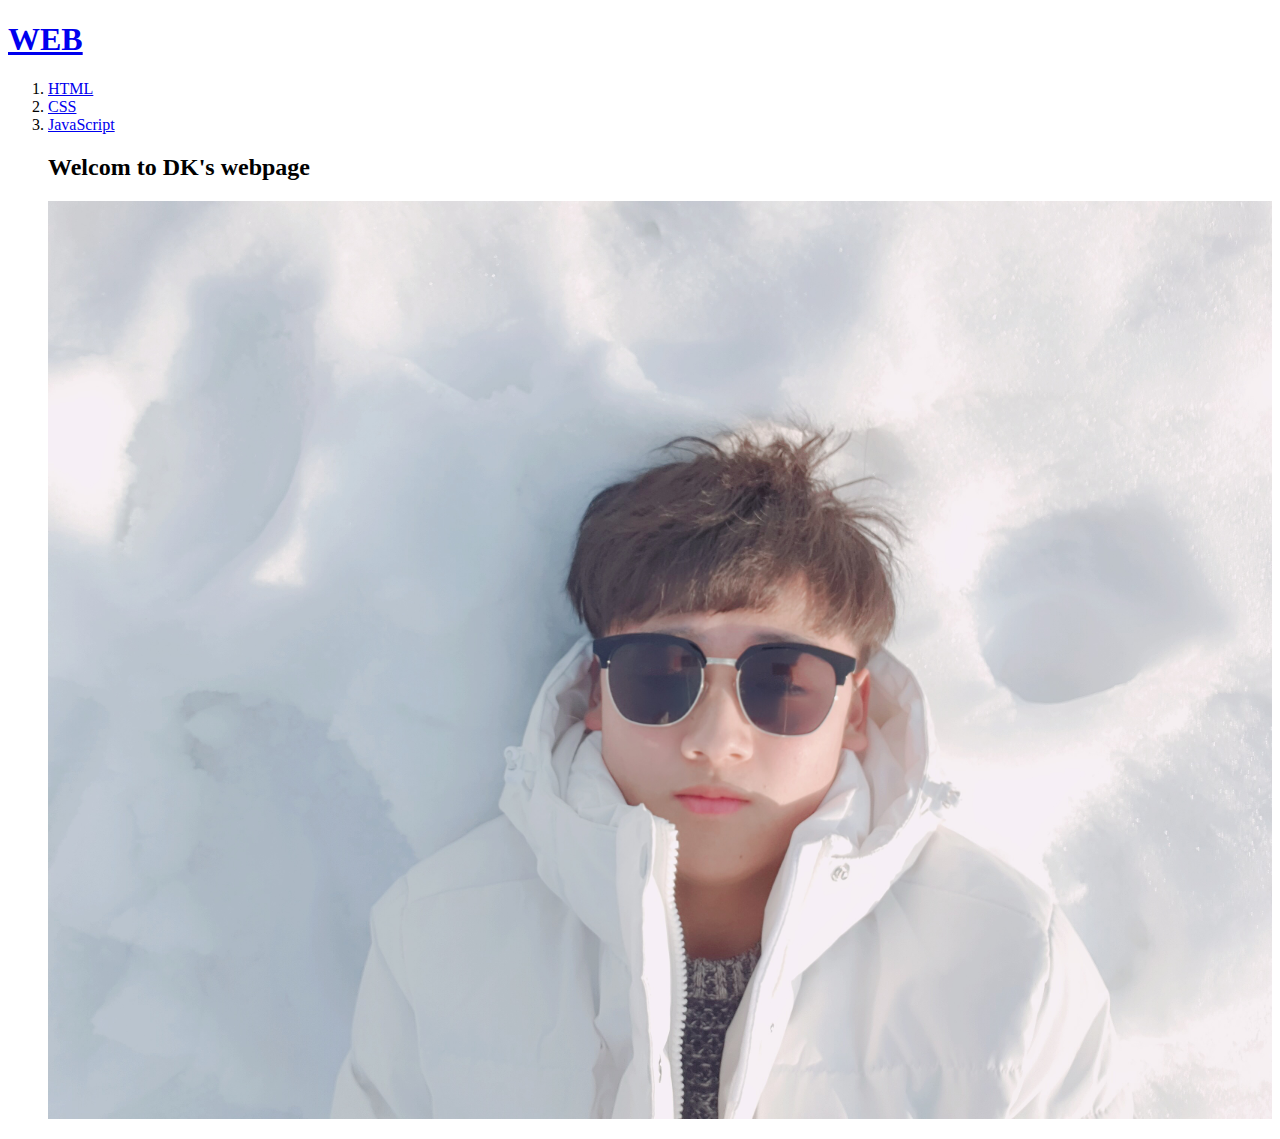
==== index.html @ 913b05d8 "first version" ====
<!doctype html>
<html>
<head>
  <title>DK's webpage</title>
  <meta charset="utf-8">
</head>
<body>
  <h1><a href="index.html">WEB</a></h1>
  <ol>
    <li><a href="1.html">HTML</a></li>
    <li><a href="2.html">CSS<a/></li>
    <li><a href="3.html">JavaScript</a></li>
  </0l>

  <h2>Welcom to DK's webpage</h2>
  <img src="coding.jpg" width="100%">
</body>
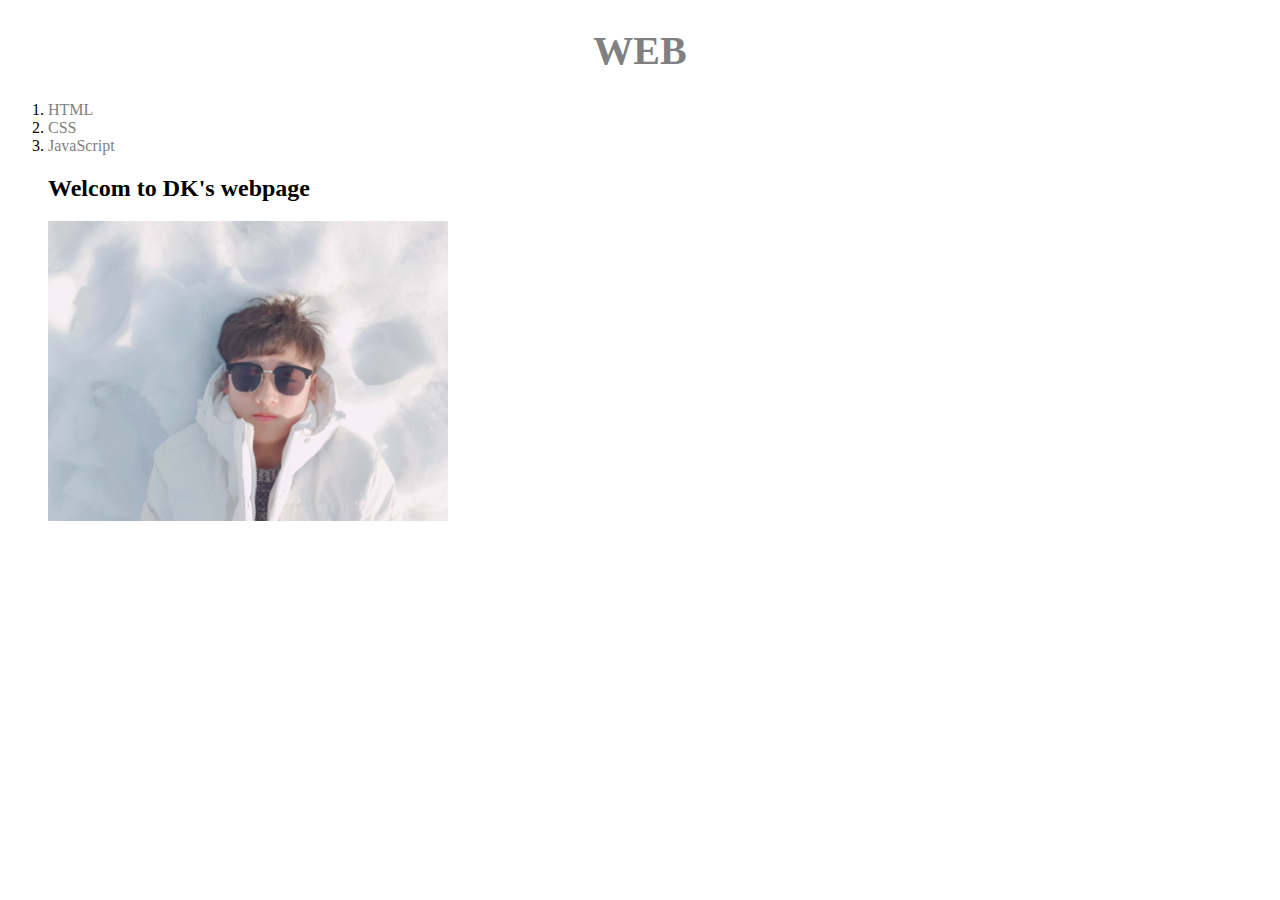
==== commit 3cee6f3c: "Add files via upload" ====
--- a/index.html
+++ b/index.html
@@ -3,6 +3,16 @@
 <head>
   <title>DK's webpage</title>
   <meta charset="utf-8">
+  <style>
+    a {
+      color:gray;
+      text-decoration: none;
+    }
+    h1 {
+      font-size:40px;
+      text-align:center;
+    }
+  </style>
 </head>
 <body>
   <h1><a href="index.html">WEB</a></h1>
@@ -13,5 +23,9 @@
   </0l>
 
   <h2>Welcom to DK's webpage</h2>
-  <img src="coding.jpg" width="100%">
+  <img src="coding.jpg" width="400">
+
+
+  <p>
+    <iframe width="560" height="315" src="https://www.youtube.com/embed/HX3fkGyszRU" title="YouTube video player" frameborder="0" allow="accelerometer; autoplay; clipboard-write; encrypted-media; gyroscope; picture-in-picture" allowfullscreen></iframe></p
 </body>
